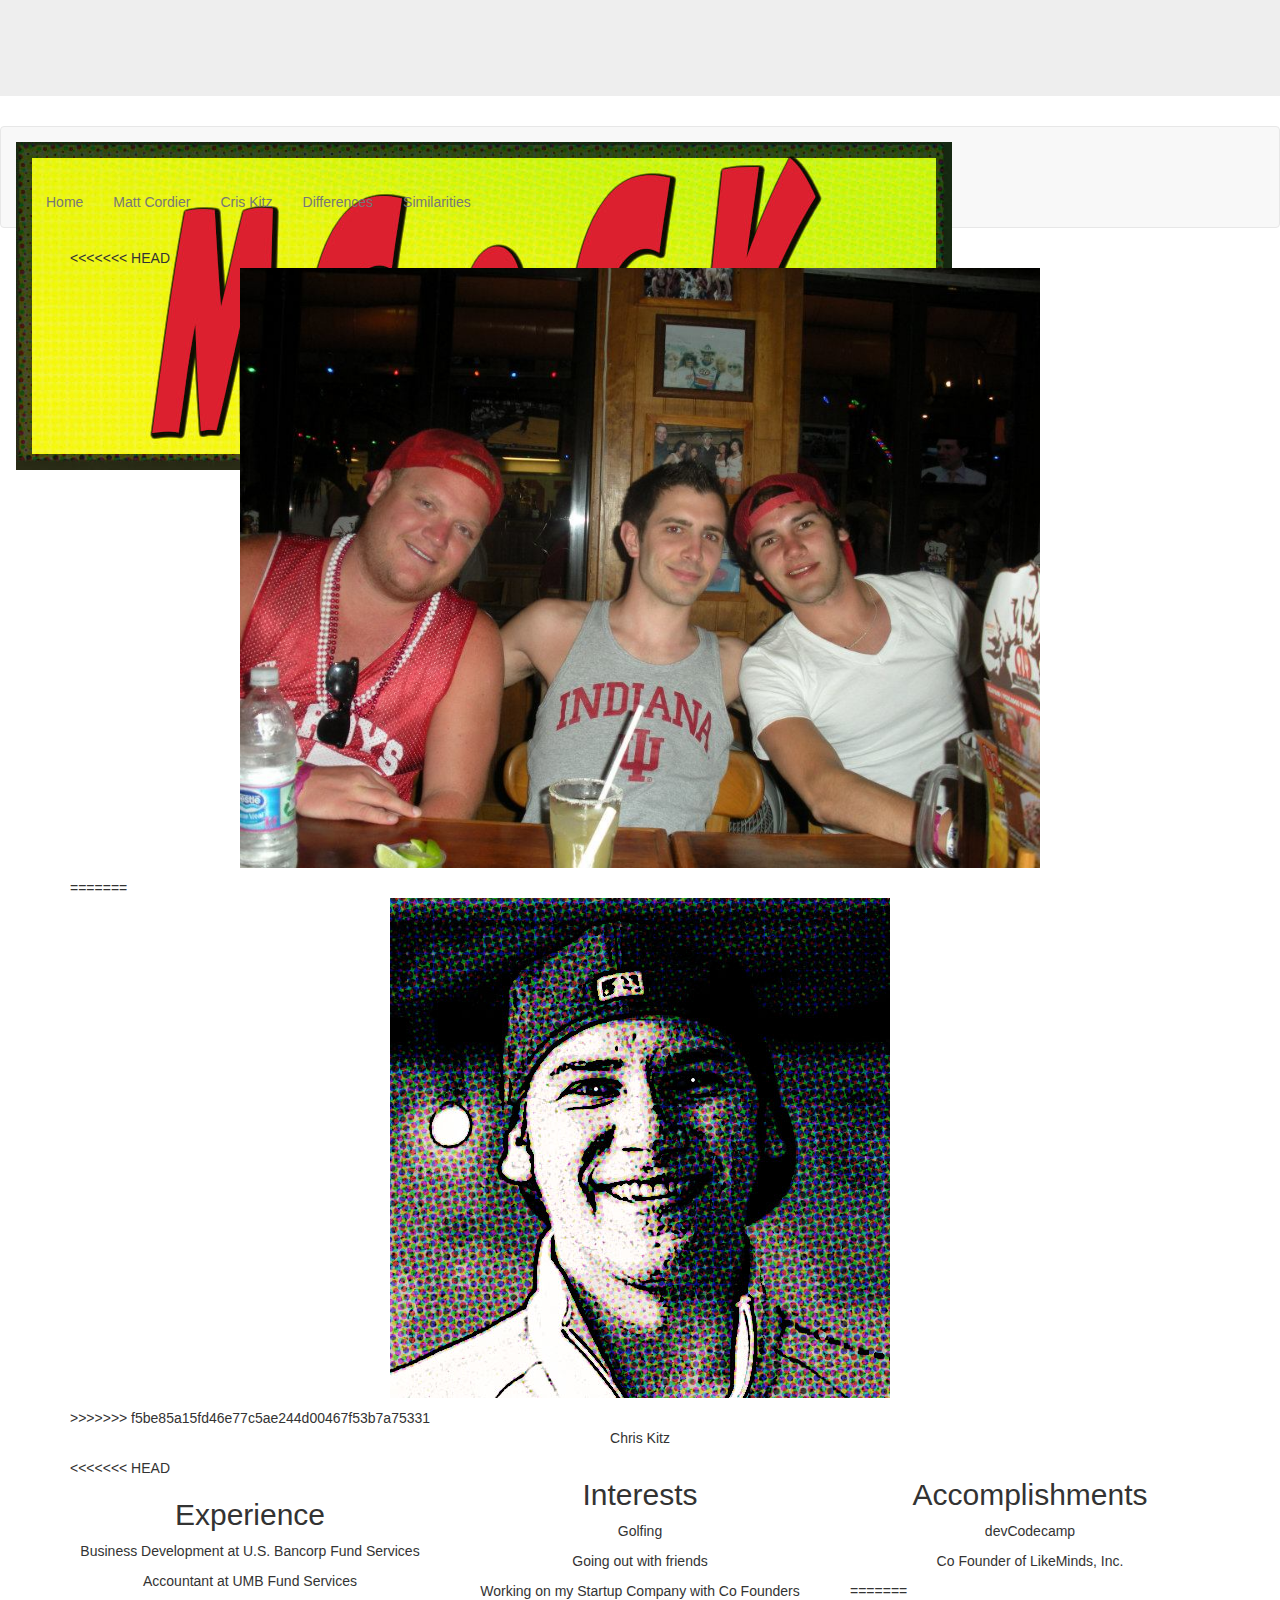
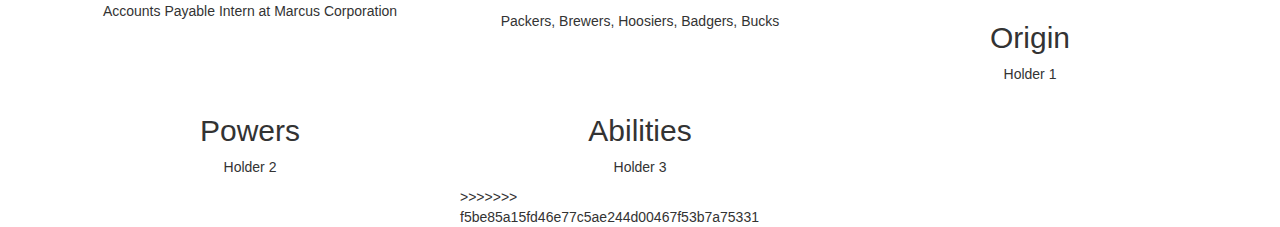
==== ck_profile.html @ 9acb7edc "adding content" ====
<!DOCTYPE html>
<html lang="en">

<header>

<!-- Latest compiled and minified CSS -->
<link rel="stylesheet" href="https://maxcdn.bootstrapcdn.com/bootstrap/3.3.5/css/bootstrap.min.css">



<link rel="stylesheet" type="text/styles" href="styles.css">


</header>

<body>

	<!--header with banner and logo -->
	
		<div class="jumbotron jumbotron-ck">
			
		<!-- Image in stylesheet-->
			
		</div>
	

	
	
	<!-- end header and banner -->

	<!-- Start Navigation -->
	<nav class="navbar navbar-default">
	  <div class="container-fluid">
	    <!-- Brand and toggle get grouped for better mobile display -->
	    <div class="navbar-header">
	      <button type="button" class="navbar-toggle collapsed" data-toggle="collapse" data-target="#bs-example-navbar-collapse-1" aria-expanded="false">
	        <span class="sr-only">Toggle navigation</span>
	        <span class="icon-bar"></span>
	        <span class="icon-bar"></span>
	        <span class="icon-bar"></span>
	      </button>
	      <a class="navbar-brand" href="#"><img id="mobile-brand" src="assets/mobile-brand.jpg"></a>
	    </div>

	    <!-- Collect the nav links, forms, and other content for toggling -->
	    <div class="collapse navbar-collapse" id="bs-example-navbar-collapse-1">
	      <ul class="nav navbar-nav">

						
						<li><a class="nav-link" href="index.html">Home</a></li>
						<li><a class="nav-link" href="mc_profile.html">Matt Cordier</a></li>
						<li><a class="nav-link active" href="ck_profile.html" target="_self" data-toggle="tab">Cris Kitz<span class="sr-only">(current)</span></a></li>
						<li><a class="nav-link" href="differences.html">Differences</a></li>
						<li><a class="nav-link" href="similarities.html">Similarities</a></li>
	     
	      </ul>
	    </div><!-- /.navbar-collapse -->
	  </div><!-- /.container-fluid -->
	</nav>
	
<div class="container">	
	<!-- start profile picture -->
	
	<div class="row">
	
		<div class="col-lg-12" "col-xs-12">
<<<<<<< HEAD
			<p align="center"><img src="assets/kitz_img/indiana.jpg" width="800px" height="auto"></p>
=======
			<p align="center"><img class="close-profile" src="assets/kitz_close_profile.jpg"></p>
>>>>>>> f5be85a15fd46e77c5ae244d00467f53b7a75331
			<p align="center"> Chris Kitz </p>
		</div>
		
	</div>
		
	<!-- end profile picture -->
	
	
		<!-- Start About me 3 separate text boxes -->
	
		<div class="row">
	
		<div class="col-lg-4" "col-xs-12">
<<<<<<< HEAD
			<h2 align="center">Experience</h2>
			
			<p align="center"> Business Development at U.S. Bancorp Fund Services </p>
			<p align="center"> Accountant at UMB Fund Services </p>
			<p align="center"> Accounts Payable Intern at Marcus Corporation </p>
		</div>

		<div class="col-lg-4" "col-xs-12">
			<h2 align="center">Interests</h2>
			<p align="center"> Golfing </p>
			<p align="center"> Going out with friends </p>
			<p align="center"> Working on my Startup Company with Co Founders </p>
			<p align="center"> Packers, Brewers, Hoosiers, Badgers, Bucks </p>
		</div>

		<div class="col-lg-4" "col-xs-12">
			<h2 align="center">Accomplishments</h2>
			<p align="center"> devCodecamp </p>
			<p align="center"> Co Founder of LikeMinds, Inc. </p>
=======
			<h2 align="center">Origin</h2>
			<p align="center"> Holder 1 </p>
		</div>

		<div class="col-lg-4" "col-xs-12">
			<h2 align="center">Powers</h2>
			<p align="center"> Holder 2 </p>
		</div>

		<div class="col-lg-4" "col-xs-12">
			<h2 align="center">Abilities</h2>
			<p align="center"> Holder 3 </p>
>>>>>>> f5be85a15fd46e77c5ae244d00467f53b7a75331
		</div>		
			
	</div>
	
	<!-- Finish About me 3 separate text boxes -->
	

</div>

<script src="https://ajax.googleapis.com/ajax/libs/jquery/1.11.3/jquery.min.js"></script>
<!-- Latest compiled and minified JavaScript -->
<script src="https://maxcdn.bootstrapcdn.com/bootstrap/3.3.5/js/bootstrap.min.js"></script>

</body>

</html>
---- styles.css ----
body {

    font-family: crimefont;
    color: rga(15, 11, 25);
    background: url("assets/bg_image.jpg") no-repeat center center fixed; 
    -webkit-background-size: cover;
    -moz-background-size: cover;
    -o-background-size: cover;
    background-size: cover;
}




@font-face {
    font-family: comicfont;
    src: url(assets/avengersfont.ttf);
	}

@font-face {
    font-family: crimefont;
    src: url(assets/CRIMFBRG.ttf);
}

h1, h2 {
    font-family: comicfont;
}

/*HEADERS FOR FRONT PAGE PROFILE PICS WITH MEDIA QUERY*/
.profile-names {
    font-size: 4em;
    color: rgb(227, 27, 64);
    text-align: center;
    text-shadow: 2px 2px rgb(15, 11, 25);
    background-color: rgba(90, 170, 76, .8);
    padding-top: 12px;
    max-width: 85%;
    margin: 15px auto 10px auto;
    border: 1px solid rgb(15, 11, 25);
    border-radius: 15px;
}

@media (max-width: 600px){
    .profile-names {
        font-size: 8vw;
        padding-top: 7px;
    }
}

/*FRONT PAGE IMG STYLE*/
.profile-pic {
    display: block;
    max-width: 80%;
    height: auto;
    margin-left: auto;
    margin-right: auto;
    border-radius: 5px;
}


/*BANNER STYLES FOR ALL PAGES/RESPONSIVE HIDE*/
.jumbotron {
    position: relative;
    background: url("assets/Cordier_Kitz_banner.jpg") center center;
    max-width: 100%;
    height: auto;
    background-size: cover;
    overflow: hidden;
    padding-bottom: 30%;
    margin-bottom: 0px;
}
.jumbotron-mc {
    position: relative;
    background: url("assets/Cordier_banner.jpg") center center;
    max-width: 100%;
    height: auto;
    background-size: cover;
    overflow: hidden;
    padding-bottom: 30%;
    margin-bottom: 0px;
}

.jumbotron-ck {
    position: relative;
    background: url("assets/Kitz_banner.jpg") center center;
    max-width: 100%;
    height: auto;
    background-size: cover;
    overflow: hidden;
    padding-bottom: 30%;
    margin-bottom: 0px;
}

.jumbotron-diff {
    position: relative;
    background: url("assets/diff_banner.jpg") center center;
    max-width: 100%;
    height: auto;
    background-size: cover;
    overflow: hidden;
    padding-bottom: 30%;
    margin-bottom: 0px;
}

.jumbotron-sim {
    position: relative;
    background: url("assets/sim_banner.jpg") center center;
    max-width: 100%;
    height: auto;
    background-size: cover;
    overflow: hidden;
    padding-bottom: 30%;
    margin-bottom: 0px;
}

@media (max-width: 768px) {

    .jumbotron {
        display: none;
    }

    #mobile-brand {
    height: 50px;
    margin: -16px;
    margin-left: -16px;
    }

    .navbar-default {
        width: 100%;
        position: fixed;
        z-index: 2;
    }

    .profile-1 {
        margin-top: 70px;
    }

}

@media (min-width: 769px) {
    
    #mobile-brand {
        display: none;
    }
}






/*NAVIGATION STYLES*/
.navbar-default {
    background:url("assets/bg_nav.jpg");
    border-top: 2px solid rgba(0, 12, 96, 0.3);
    border-bottom: 2px solid rgba(0, 12, 96, 0.3);
    border-left: 2px solid rgba(199, 52, 45, 0.3);
    border-right: 2px solid rgba(199, 52, 45, 0.3);
    border-radius: 0px;
   
}
/*FIXED NAV/RESPONSIVE */


/*NAVBAR LINKS */

.navbar .navbar-nav {
    display: inline-block;
    float: none;
    vertical-align: top;
}

.navbar .navbar-collapse {
    text-align: center;
}


.nav-link {
    
    font-size: 2vw;
    color: rgb(15, 11, 25);
}

@media (max-width: 768px) {
    .nav-link {
        font-size: 1.5em;
    }
}


div ul.navbar-nav li a.nav-link {
    color: #FFFFFF;
}
div ul.navbar-nav li a.nav-link:hover {
    color: #e4ebc2;
}

/*HAMBURGER STYLE*/

.navbar-default .navbar-toggle {
    border: 2px solid #FFFFFF;
}

.navbar-default .navbar-toggle:hover {
    background-color: rgba(90, 170, 76, .8);
}

/*.navbar-default .navbar-toggle:active {
    background-color: rgba(90, 170, 76, .8);
}*/


.navbar-default .navbar-toggle .icon-bar {
    background-color: #FFFFFF;
}

.close-profile {
    display: block;
    max-width: 40%;
    height: auto;
    margin-left: auto;
    margin-right: auto;
    border: 10px solid #FFFFFF;
    border-radius: 100%;
}

@media (max-width: 768px){
    .close-profile {
        margin-top: 70px;
        border: 5px solid #FFFFFF;
    }

    .comparison {
        margin-top: 70px;
    }

}

.comparison  {
    color: #FFFFFF;
}


.diffs-mc, .sim-mc {
    background-color: rgb(227, 27, 64);
    border-top:2px solid #FFFFFF;
    border-right:1px solid #FFFFFF;
    border-left:2px solid #FFFFFF;
    border-bottom:2px solid #FFFFFF;
    border-radius: 10px 0px 0px 10px;
}

.diffs-ck, .sim-ck {
    background-color: rgb(110, 193, 84);
    border-top:2px solid #FFFFFF;
    border-right:2px solid #FFFFFF;
    border-left:1px solid #FFFFFF;
    border-bottom:2px solid #FFFFFF;
    border-radius: 0px 10px 10px 0px;
}

.name-compare {
    text-align: center;
    border-bottom: 1px solid #FFFFFF;

}
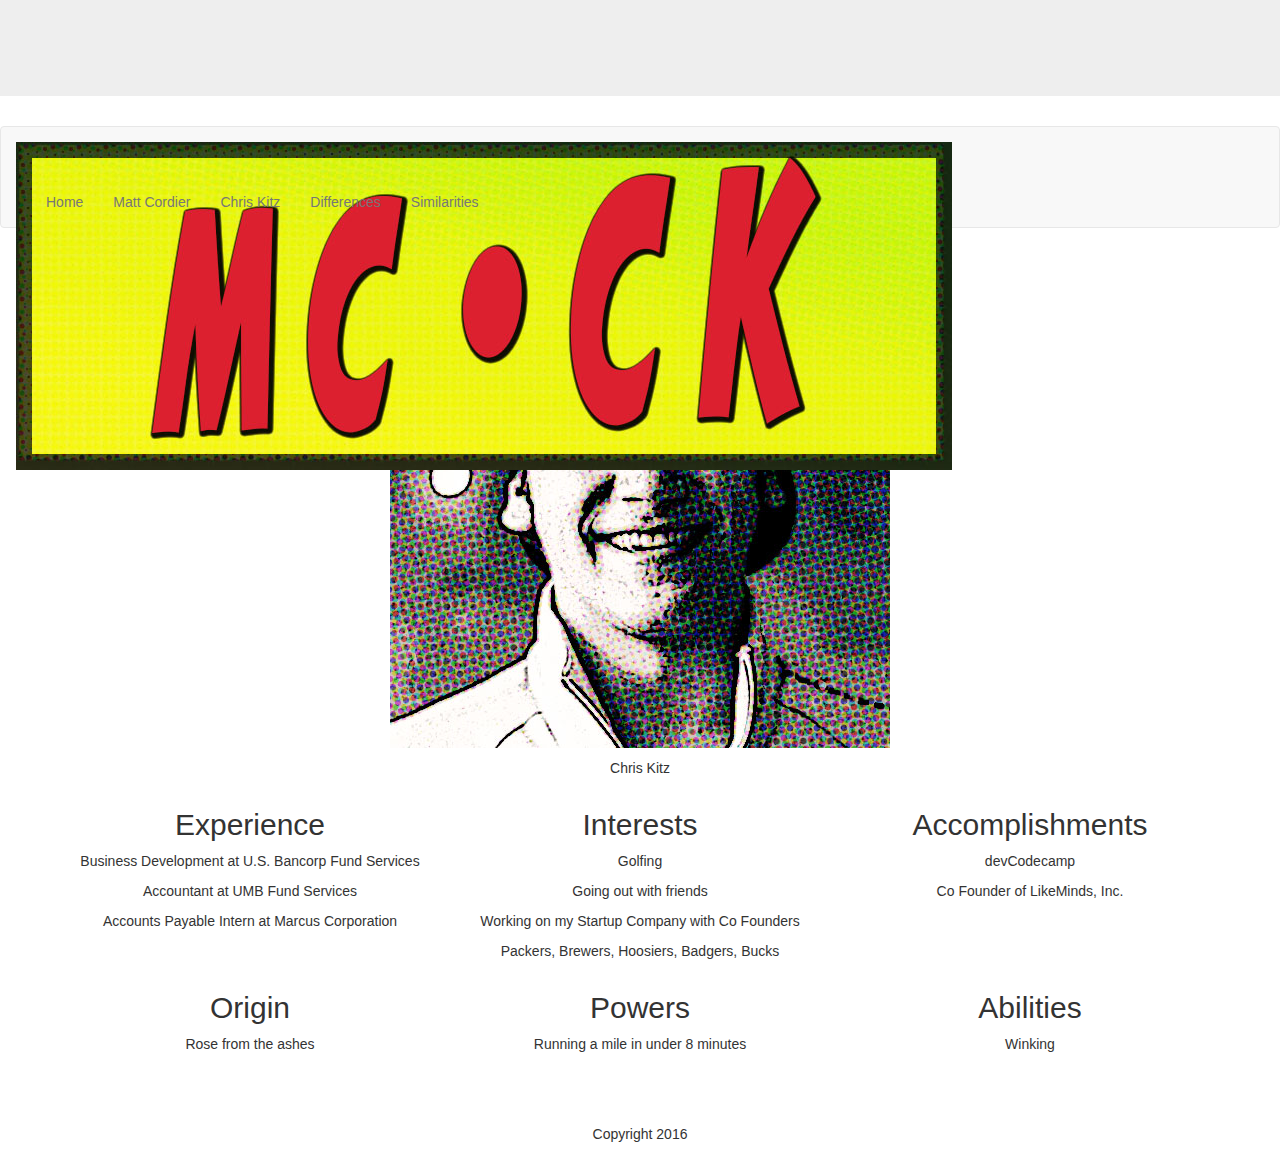
==== commit 15607a42: "edited all" ====
--- a/ck_profile.html
+++ b/ck_profile.html
@@ -1,7 +1,7 @@
 <!DOCTYPE html>
 <html lang="en">
 
-<header>
+<head>
 
 <!-- Latest compiled and minified CSS -->
 <link rel="stylesheet" href="https://maxcdn.bootstrapcdn.com/bootstrap/3.3.5/css/bootstrap.min.css">
@@ -9,9 +9,9 @@
 
 
 <link rel="stylesheet" type="text/styles" href="styles.css">
+<link rel="shortcut icon" href="assets/favicon.ico" type="image/x-icon">
 
-
-</header>
+</head>
 
 <body>
 
@@ -49,7 +49,7 @@
 						
 						<li><a class="nav-link" href="index.html">Home</a></li>
 						<li><a class="nav-link" href="mc_profile.html">Matt Cordier</a></li>
-						<li><a class="nav-link active" href="ck_profile.html" target="_self" data-toggle="tab">Cris Kitz<span class="sr-only">(current)</span></a></li>
+						<li><a class="nav-link active" href="ck_profile.html" target="_self" data-toggle="tab">Chris Kitz<span class="sr-only">(current)</span></a></li>
 						<li><a class="nav-link" href="differences.html">Differences</a></li>
 						<li><a class="nav-link" href="similarities.html">Similarities</a></li>
 	     
@@ -63,12 +63,14 @@
 	
 	<div class="row">
 	
-		<div class="col-lg-12" "col-xs-12">
-<<<<<<< HEAD
-			<p align="center"><img src="assets/kitz_img/indiana.jpg" width="800px" height="auto"></p>
-=======
+		<div class="fadein" "col-lg-12" "col-xs-12" >
+			
+			<!--Not professional enough image-->
+			
+			<!-- <p align="center"><img src="assets/kitz_img/indiana.jpg" width="800px" height="auto"></p> --> 
+
 			<p align="center"><img class="close-profile" src="assets/kitz_close_profile.jpg"></p>
->>>>>>> f5be85a15fd46e77c5ae244d00467f53b7a75331
+
 			<p align="center"> Chris Kitz </p>
 		</div>
 		
@@ -82,7 +84,7 @@
 		<div class="row">
 	
 		<div class="col-lg-4" "col-xs-12">
-<<<<<<< HEAD
+
 			<h2 align="center">Experience</h2>
 			
 			<p align="center"> Business Development at U.S. Bancorp Fund Services </p>
@@ -102,32 +104,58 @@
 			<h2 align="center">Accomplishments</h2>
 			<p align="center"> devCodecamp </p>
 			<p align="center"> Co Founder of LikeMinds, Inc. </p>
-=======
+		</div>
+	</div>
+	
+	<!-- Finish About me 3 separate text boxes -->
+	
+	<!--Next row -->
+
+	<div class="row">
+		<div class="col-lg-4" "col-xs-12">
 			<h2 align="center">Origin</h2>
-			<p align="center"> Holder 1 </p>
+			<p align="center"> Rose from the ashes </p>
 		</div>
 
 		<div class="col-lg-4" "col-xs-12">
 			<h2 align="center">Powers</h2>
-			<p align="center"> Holder 2 </p>
+			<p align="center"> Running a mile in under 8 minutes </p>
 		</div>
 
 		<div class="col-lg-4" "col-xs-12">
 			<h2 align="center">Abilities</h2>
-			<p align="center"> Holder 3 </p>
->>>>>>> f5be85a15fd46e77c5ae244d00467f53b7a75331
+			<p align="center"> Winking</p>
+
 		</div>		
 			
 	</div>
 	
 	<!-- Finish About me 3 separate text boxes -->
 	
+	</br>
+	</br>
+	</br>
+	
+	<div class="row">
+		<div class="col-lg-12" "col-xs-12">
+			<p align="center"> Copyright 2016 </p>
+		</div>
+	</div>
+	
 
 </div>
 
-<script src="https://ajax.googleapis.com/ajax/libs/jquery/1.11.3/jquery.min.js"></script>
+
 <!-- Latest compiled and minified JavaScript -->
 <script src="https://maxcdn.bootstrapcdn.com/bootstrap/3.3.5/js/bootstrap.min.js"></script>
+
+<script src="https://ajax.googleapis.com/ajax/libs/jquery/1.11.3/jquery.min.js"></script>
+
+<!--custom Js file -->
+<link rel="javascript" type="text/javascript" href="javascript.js">
+
+
+
 
 </body>
 
--- a/styles.css
+++ b/styles.css
@@ -9,8 +9,10 @@
     background-size: cover;
 }
 
-
-
+/*.fadein
+{
+    display: none;
+} */
 
 @font-face {
     font-family: comicfont;
@@ -135,6 +137,22 @@
         margin-top: 70px;
     }
 
+    .diffs-mc, .sim-mc {
+        max-width: 49%;
+        position: relative;
+        margin-left: 1%;
+       
+    }
+
+    .diffs-ck, .sim-ck {
+         max-width: 49%;
+        position: relative;
+        margin-right: 1%;
+
+
+    }
+
+
 }
 
 @media (min-width: 769px) {
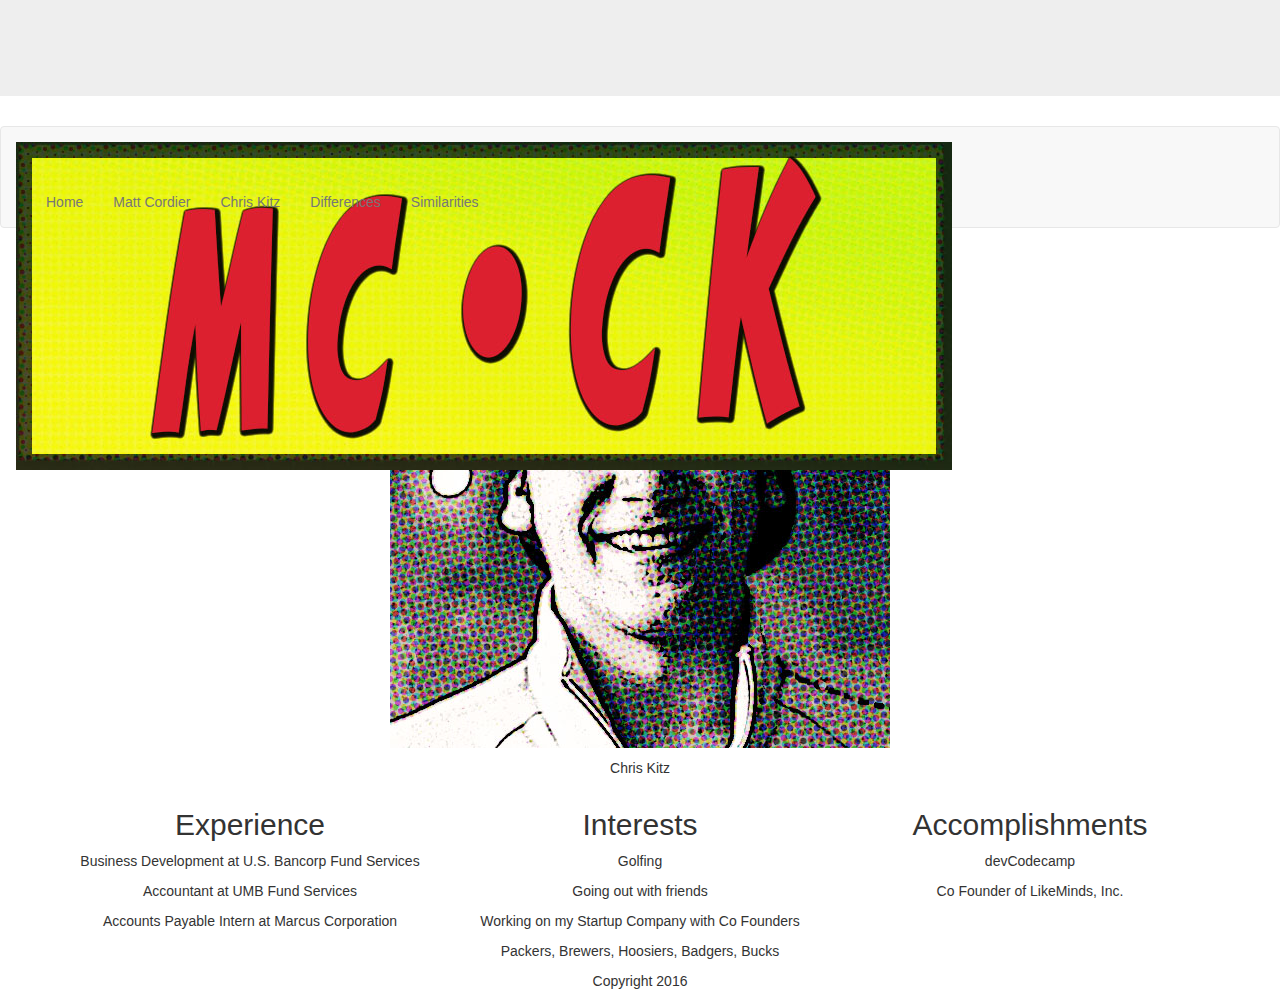
==== commit 14ed867e: "document clean up, inserted title tags, tweaked break points, minor update to nav-collapse" ====
--- a/ck_profile.html
+++ b/ck_profile.html
@@ -2,14 +2,16 @@
 <html lang="en">
 
 <head>
+	<meta charset="UTF-8">
+	<meta http-equiv="X-UA-Compatible" content="IE=edge"> 
+	<meta name="viewport" content="width=device-width, initial-scale=1">
 
-<!-- Latest compiled and minified CSS -->
-<link rel="stylesheet" href="https://maxcdn.bootstrapcdn.com/bootstrap/3.3.5/css/bootstrap.min.css">
+	<!-- Latest compiled and minified CSS -->
+	<link rel="stylesheet" href="https://maxcdn.bootstrapcdn.com/bootstrap/3.3.5/css/bootstrap.min.css">
+	<link rel="stylesheet" type="text/styles" href="assets/styles.css">
+	<link rel="shortcut icon" href="assets/img/favicon.ico" type="image/x-icon">
 
-
-
-<link rel="stylesheet" type="text/styles" href="styles.css">
-<link rel="shortcut icon" href="assets/favicon.ico" type="image/x-icon">
+	<title>Chris Kitz | Web Developer</title>
 
 </head>
 
@@ -39,7 +41,7 @@
 	        <span class="icon-bar"></span>
 	        <span class="icon-bar"></span>
 	      </button>
-	      <a class="navbar-brand" href="#"><img id="mobile-brand" src="assets/mobile-brand.jpg"></a>
+	      <a class="navbar-brand" href="#"><img id="mobile-brand" src="assets/img/mobile-brand.jpg"></a>
 	    </div>
 
 	    <!-- Collect the nav links, forms, and other content for toggling -->
@@ -63,13 +65,13 @@
 	
 	<div class="row">
 	
-		<div class="fadein" "col-lg-12" "col-xs-12" >
+		<div class="monster" "col-lg-12" "col-xs-12">
 			
 			<!--Not professional enough image-->
 			
 			<!-- <p align="center"><img src="assets/kitz_img/indiana.jpg" width="800px" height="auto"></p> --> 
 
-			<p align="center"><img class="close-profile" src="assets/kitz_close_profile.jpg"></p>
+			<p align="center"><img class="close-profile" src="assets/img/kitz_close_profile.jpg" alt="Chris Kitz" title="Chris Kitz"></p>
 
 			<p align="center"> Chris Kitz </p>
 		</div>
@@ -83,7 +85,7 @@
 	
 		<div class="row">
 	
-		<div class="col-lg-4" "col-xs-12">
+		<div class="col-sm-4" "col-xs-12">
 
 			<h2 align="center">Experience</h2>
 			
@@ -92,7 +94,7 @@
 			<p align="center"> Accounts Payable Intern at Marcus Corporation </p>
 		</div>
 
-		<div class="col-lg-4" "col-xs-12">
+		<div class="col-sm-4" "col-xs-12">
 			<h2 align="center">Interests</h2>
 			<p align="center"> Golfing </p>
 			<p align="center"> Going out with friends </p>
@@ -100,7 +102,7 @@
 			<p align="center"> Packers, Brewers, Hoosiers, Badgers, Bucks </p>
 		</div>
 
-		<div class="col-lg-4" "col-xs-12">
+		<div class="col-sm-4" "col-xs-12">
 			<h2 align="center">Accomplishments</h2>
 			<p align="center"> devCodecamp </p>
 			<p align="center"> Co Founder of LikeMinds, Inc. </p>
@@ -109,50 +111,28 @@
 	
 	<!-- Finish About me 3 separate text boxes -->
 	
-	<!--Next row -->
 
-	<div class="row">
-		<div class="col-lg-4" "col-xs-12">
-			<h2 align="center">Origin</h2>
-			<p align="center"> Rose from the ashes </p>
-		</div>
-
-		<div class="col-lg-4" "col-xs-12">
-			<h2 align="center">Powers</h2>
-			<p align="center"> Running a mile in under 8 minutes </p>
-		</div>
-
-		<div class="col-lg-4" "col-xs-12">
-			<h2 align="center">Abilities</h2>
-			<p align="center"> Winking</p>
-
-		</div>		
-			
-	</div>
 	
-	<!-- Finish About me 3 separate text boxes -->
 	
-	</br>
-	</br>
-	</br>
-	
-	<div class="row">
+	<footer class="row">
 		<div class="col-lg-12" "col-xs-12">
 			<p align="center"> Copyright 2016 </p>
 		</div>
-	</div>
+	</footer>
 	
 
 </div>
 
+<script src="https://ajax.googleapis.com/ajax/libs/jquery/1.11.3/jquery.min.js"></script>
+
+
+<!--custom Js file -->
+<script rel="javascript" type="text/javascript" src="assets/javascript.js"></script>
 
 <!-- Latest compiled and minified JavaScript -->
 <script src="https://maxcdn.bootstrapcdn.com/bootstrap/3.3.5/js/bootstrap.min.js"></script>
 
 <script src="https://ajax.googleapis.com/ajax/libs/jquery/1.11.3/jquery.min.js"></script>
-
-<!--custom Js file -->
-<link rel="javascript" type="text/javascript" href="javascript.js">
 
 
 
--- a/assets/styles.css
+++ b/assets/styles.css
@@ -0,0 +1,352 @@
+html {
+    position: relative;
+    min-height: 100%;
+}
+
+body {
+
+    font-family: crimefont;
+    color: rga(15, 11, 25);
+    margin: 0 0 300px;
+    background: url("img/bg_image.jpg") no-repeat center center fixed; 
+    -webkit-background-size: cover;
+    -moz-background-size: cover;
+    -o-background-size: cover;
+    background-size: cover;
+}
+
+.monster
+{
+    display: none;
+} 
+
+@font-face {
+    font-family: comicfont;
+    src: url(avengersfont.ttf);
+	}
+
+@font-face {
+    font-family: crimefont;
+    src: url(CRIMFBRG.ttf);
+}
+
+h1, h2 {
+    font-family: comicfont;
+}
+
+/*HEADERS FOR FRONT PAGE PROFILE PICS WITH MEDIA QUERY*/
+.profile-names {
+    font-size: 2.2em;
+    color: rgb(227, 27, 64);
+    text-align: center;
+    text-shadow: 2px 2px rgb(15, 11, 25);
+    background-color: rgba(90, 170, 76, .8);
+    padding-top: 12px;
+    max-width: 85%;
+    margin: 15px auto 10px auto;
+    border: 1px solid rgb(15, 11, 25);
+    border-radius: 15px;
+}
+
+@media (max-width: 600px){
+    .profile-names {
+        font-size: 8vw;
+        padding-top: 7px;
+    }
+}
+
+/*FRONT PAGE IMG STYLE*/
+.profile-pic {
+    display: block;
+    max-width: 80%;
+    height: auto;
+    margin-left: auto;
+    margin-right: auto;
+    border-radius: 5px;
+}
+
+
+/*BANNER STYLES FOR ALL PAGES/RESPONSIVE HIDE*/
+.jumbotron {
+    position: relative;
+    background: url("img/Cordier_Kitz_banner.jpg") center center;
+    max-width: 100%;
+    height: auto;
+    background-size: cover;
+    overflow: hidden;
+    padding-bottom: 30%;
+    margin-bottom: 0px;
+}
+.jumbotron-mc {
+    position: relative;
+    background: url("img/Cordier_banner.jpg") center center;
+    max-width: 100%;
+    height: auto;
+    background-size: cover;
+    overflow: hidden;
+    padding-bottom: 30%;
+    margin-bottom: 0px;
+}
+
+.jumbotron-ck {
+    position: relative;
+    background: url("img/Kitz_banner.jpg") center center;
+    max-width: 100%;
+    height: auto;
+    background-size: cover;
+    overflow: hidden;
+    padding-bottom: 30%;
+    margin-bottom: 0px;
+}
+
+.jumbotron-diff {
+    position: relative;
+    background: url("img/diff_banner.jpg") center center;
+    max-width: 100%;
+    height: auto;
+    background-size: cover;
+    overflow: hidden;
+    padding-bottom: 30%;
+    margin-bottom: 0px;
+}
+
+.jumbotron-sim {
+    position: relative;
+    background: url("img/sim_banner.jpg") center center;
+    max-width: 100%;
+    height: auto;
+    background-size: cover;
+    overflow: hidden;
+    padding-bottom: 30%;
+    margin-bottom: 0px;
+}
+
+@media (max-width: 768px) {
+
+    .jumbotron {
+        display: none;
+    }
+
+    #mobile-brand {
+    height: 55px;
+    margin: -17px;
+    margin-left: -17px;
+    }
+
+    .navbar-default {
+        width: 100%;
+        position: fixed;
+        z-index: 2;
+    }
+
+    .profile-1 {
+        margin-top: 70px;
+    }
+
+    .diffs-mc, .sim-mc {
+        max-width: 49%;
+        position: relative;
+        margin-left: 1%;
+       
+    }
+
+    .diffs-ck, .sim-ck {
+         max-width: 49%;
+        position: relative;
+        margin-right: 1%;
+
+
+    }
+
+    .navbar-collapse {
+        border-top: 1px solid #000000 !important;
+    }
+
+
+}
+
+@media (min-width: 769px) {
+    
+    #mobile-brand {
+        display: none;
+    }
+}
+
+
+
+
+
+
+
+/*NAVIGATION STYLES*/
+.navbar-default {
+    background:url("img/bg_nav.jpg");
+    border-top: 2px solid rgba(0, 12, 96, 0.3);
+    border-bottom: 2px solid rgba(0, 12, 96, 0.3);
+    border-left: 2px solid rgba(199, 52, 45, 0.3);
+    border-right: 2px solid rgba(199, 52, 45, 0.3);
+    border-radius: 0px;
+   
+}
+/*FIXED NAV/RESPONSIVE */
+
+
+/*NAVBAR LINKS */
+
+.navbar .navbar-nav {
+    display: inline-block;
+    float: none;
+    vertical-align: top;
+}
+
+.navbar .navbar-collapse {
+    text-align: center;
+}
+
+
+.nav-link {
+    
+    font-size: 2vw;
+    color: rgb(15, 11, 25);
+}
+
+@media (max-width: 768px) {
+    .nav-link {
+        font-size: 1.5em;
+    }
+}
+
+
+div ul.navbar-nav li a.nav-link {
+    color: #FFFFFF;
+}
+div ul.navbar-nav li a.nav-link:hover {
+    color: #e4ebc2;
+}
+
+/*HAMBURGER STYLE*/
+
+.navbar-default .navbar-toggle {
+    border: 2px solid #FFFFFF;
+}
+
+.navbar-default .navbar-toggle:hover {
+    background-color: rgba(90, 170, 76, .8);
+}
+
+
+.navbar-default .navbar-toggle .icon-bar {
+    background-color: #FFFFFF;
+}
+
+.close-profile {
+    display: block;
+    max-width: 40%;
+    height: auto;
+    margin-left: auto;
+    margin-right: auto;
+    border: 10px solid #FFFFFF;
+    border-radius: 100%;
+}
+
+@media (max-width: 768px){
+    .close-profile {
+        margin-top: 70px;
+        border: 5px solid #FFFFFF;
+    }
+
+    .comparison {
+        margin-top: 70px;
+    }
+
+}
+
+.comparison  {
+    color: #FFFFFF;
+}
+
+/*SIM/DIFF STYLE*/
+.diffs-mc, .sim-mc {
+    background-color: rgb(227, 27, 64);
+    border-top:2px solid #FFFFFF;
+    border-right:1px solid #FFFFFF;
+    border-left:2px solid #FFFFFF;
+    border-bottom:2px solid #FFFFFF;
+    border-radius: 10px 0px 0px 10px;
+}
+
+.diffs-ck, .sim-ck {
+    background-color: rgb(110, 193, 84);
+    border-top:2px solid #FFFFFF;
+    border-right:2px solid #FFFFFF;
+    border-left:1px solid #FFFFFF;
+    border-bottom:2px solid #FFFFFF;
+    border-radius: 0px 10px 10px 0px;
+}
+
+
+
+.name-compare {
+    text-align: center;
+    border-bottom: 1px solid #FFFFFF;
+
+}
+
+
+
+/*STYLE FOR SIM/DIFF JS*/
+div.fade-right { 
+    margin-left: -400px;
+    float:left; 
+    position:relative; 
+    display:none; }
+
+
+div.fade-left { 
+    margin-right: -400px;
+    float:right; 
+    position:relative; 
+    display:none; }
+
+/*STORY STYLE*/
+
+.story-btn {
+    display: block;
+    text-align: center;
+    border: 3px solid #FFFFFF;
+    border-radius: 10px;
+    background-color: transparent;
+    margin-left: auto;
+    margin-right: auto;
+}
+
+.story-btn:hover {
+    background-color: #FFFFFF;
+    transition: background-color 0.5s ease; 
+}
+
+.story-link {
+    padding: 10px 20px 0px 20px;
+
+}
+
+.mc-story {
+    display: none;
+}
+
+
+footer {
+    position: absolute;
+    left: 0;
+    bottom: 0;
+    height: 100px;
+    width: 100%;
+}
+
+
+
+
+
+
+
+
